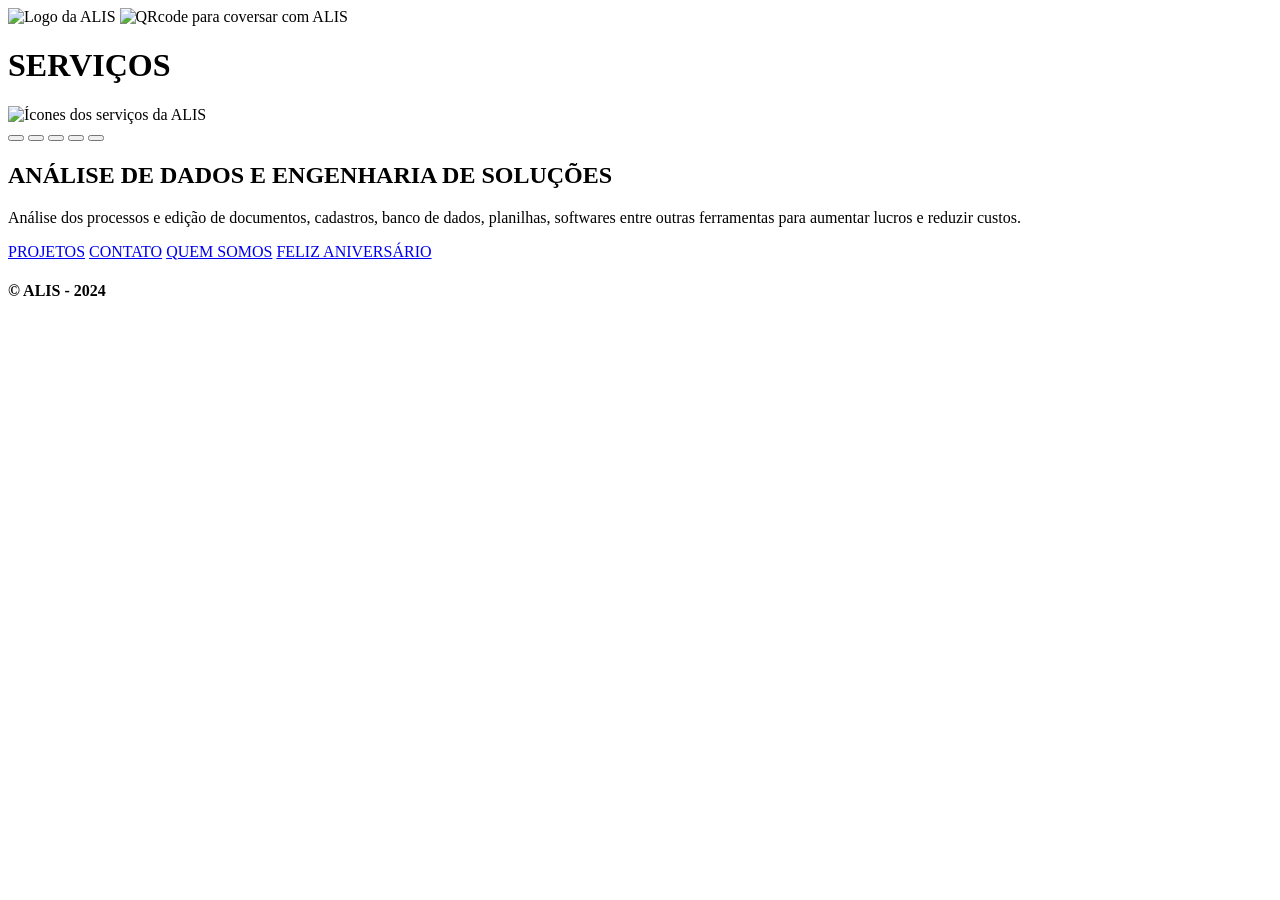
==== index.html @ 4ba7d923 "Update index.html Acréscimo da webpage HappyBirthday" ====
<!DOCTYPE html>
<html lang="pt-br">
<head>
    <meta charset="UTF-8">
    <meta name="viewport" content="width=device-width, initial-scale=1.0">
    <link rel="shortcut icon" href="favicon.ico" type="image/x-icon">
    <title>ALIS Solutions & Technology</title>
    <link rel="stylesheet" href="styles.css">
</head>
<body>
    <div class="logo">
        <picture>
            <source media="(max-width: 767px)" srcset="imagens/LogoALIS_Tec90.png">
            <source media="(min-width: 768px)" srcset="imagens/LogoALIS_Tec.png">
            <img class="imglogo" src="imagens/LogoALIS_Tec.png" alt="Logo da ALIS">
        </picture>
        <img class="imgzap" src="imagens/QRcode_ALISzap.png" alt="QRcode para coversar com ALIS">
    </div>
    <div class="servicos">
        <h1 class="titulodiv">SERVIÇOS</h1>
        <picture class="imgServices">
            <source media="(max-width: 767px)" srcset="imagens/data_analytics304.png">
            <source media="(min-width: 768px)" srcset="imagens/data_analytics.png">
            <img src="imagens/data_analytics.png" alt="Ícones dos serviços da ALIS">
        </picture>
        <div class="botoes">
            <button class="btn" data-index="0"></button>
            <button class="btn" data-index="1"></button>
            <button class="btn" data-index="2"></button>
            <button class="btn" data-index="3"></button>
            <button class="btn" data-index="4"></button>
        </div>
        <div>
            <h2 class="titulo">ANÁLISE DE DADOS E ENGENHARIA DE SOLUÇÕES</h2>
            <p class="descricao">
                Análise dos processos e edição de documentos, cadastros, banco de dados,
                planilhas, softwares entre outras ferramentas para aumentar lucros e reduzir custos.
            </p>
        </div>
    </div>
    <div class="bottomlinks">
        <a href="projetos.html">PROJETOS</a>
        <a href="contato.html">CONTATO</a>
        <a href="pagina3.html">QUEM SOMOS</a>
        <a href="HappyBirthday.html">FELIZ ANIVERSÁRIO</a>
    </div>
    <script src="script.js"></script>
</body>
<footer>
    <h4>© ALIS - 2024</h4>
</footer>
</html>
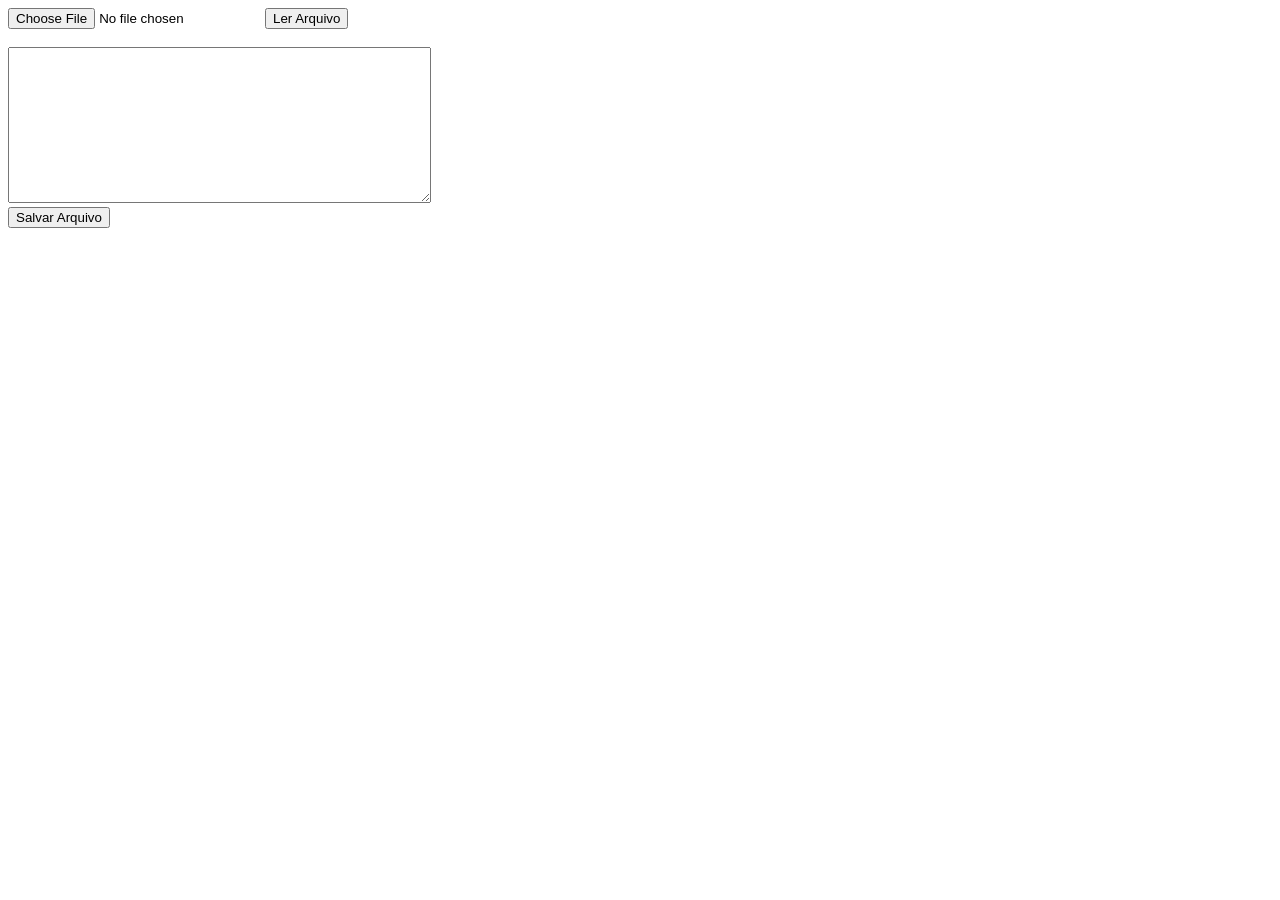
==== commit 53bbc6e4: "Add of files for test Teste de códigos em JavaScript" ====
--- a/index.html
+++ b/index.html
@@ -1,52 +1,19 @@
-<!DOCTYPE html>
-<html lang="pt-br">
-<head>
-    <meta charset="UTF-8">
-    <meta name="viewport" content="width=device-width, initial-scale=1.0">
-    <link rel="shortcut icon" href="favicon.ico" type="image/x-icon">
-    <title>ALIS Solutions & Technology</title>
-    <link rel="stylesheet" href="styles.css">
-</head>
-<body>
-    <div class="logo">
-        <picture>
-            <source media="(max-width: 767px)" srcset="imagens/LogoALIS_Tec90.png">
-            <source media="(min-width: 768px)" srcset="imagens/LogoALIS_Tec.png">
-            <img class="imglogo" src="imagens/LogoALIS_Tec.png" alt="Logo da ALIS">
-        </picture>
-        <img class="imgzap" src="imagens/QRcode_ALISzap.png" alt="QRcode para coversar com ALIS">
-    </div>
-    <div class="servicos">
-        <h1 class="titulodiv">SERVIÇOS</h1>
-        <picture class="imgServices">
-            <source media="(max-width: 767px)" srcset="imagens/data_analytics304.png">
-            <source media="(min-width: 768px)" srcset="imagens/data_analytics.png">
-            <img src="imagens/data_analytics.png" alt="Ícones dos serviços da ALIS">
-        </picture>
-        <div class="botoes">
-            <button class="btn" data-index="0"></button>
-            <button class="btn" data-index="1"></button>
-            <button class="btn" data-index="2"></button>
-            <button class="btn" data-index="3"></button>
-            <button class="btn" data-index="4"></button>
-        </div>
-        <div>
-            <h2 class="titulo">ANÁLISE DE DADOS E ENGENHARIA DE SOLUÇÕES</h2>
-            <p class="descricao">
-                Análise dos processos e edição de documentos, cadastros, banco de dados,
-                planilhas, softwares entre outras ferramentas para aumentar lucros e reduzir custos.
-            </p>
-        </div>
-    </div>
-    <div class="bottomlinks">
-        <a href="projetos.html">PROJETOS</a>
-        <a href="contato.html">CONTATO</a>
-        <a href="pagina3.html">QUEM SOMOS</a>
-        <a href="HappyBirthday.html">FELIZ ANIVERSÁRIO</a>
-    </div>
-    <script src="script.js"></script>
-</body>
-<footer>
-    <h4>© ALIS - 2024</h4>
-</footer>
-</html>
+<!DOCTYPE html>
+<html lang="pt-br">
+<head>
+    <meta charset="UTF-8">
+    <meta name="viewport" content="width=device-width, initial-scale=1.0">
+    <title>Leitura e Gravação de Arquivos</title>
+</head>
+<body>
+    <input type="file" id="arquivoInput">
+    <button onclick="lerArquivo()">Ler Arquivo</button>
+    <br><br>
+    <textarea id="conteudoArquivo" rows="10" cols="50"></textarea>
+    <br>
+    <button onclick="salvarArquivo()">Salvar Arquivo</button>
+    <div id="objetosJSON"></div>
+
+    <script src="script.js"></script>   
+</body>
+</html>
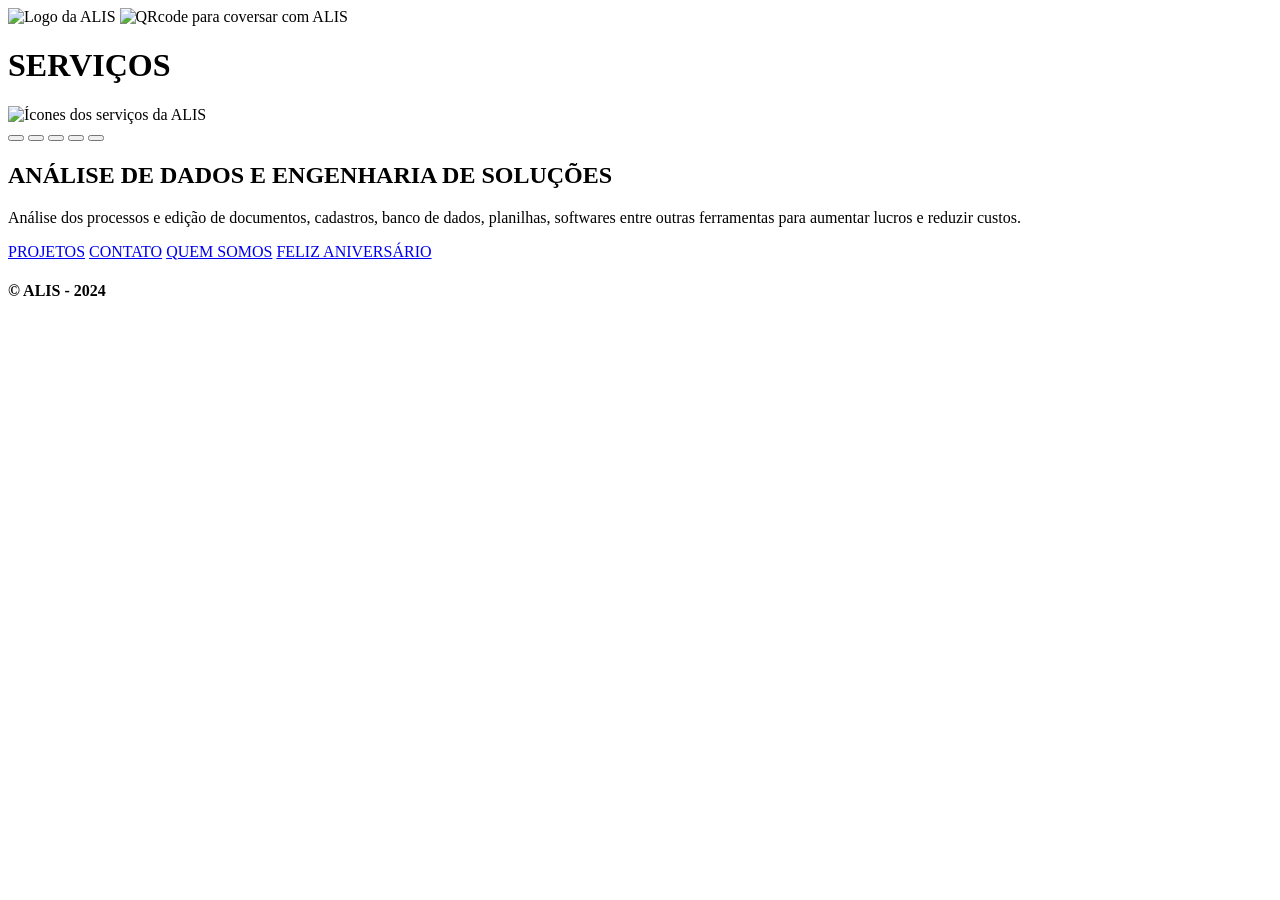
==== commit fed86192: "index file recovery Recuperação do arquivo index" ====
--- a/index.html
+++ b/index.html
@@ -3,17 +3,50 @@
 <head>
     <meta charset="UTF-8">
     <meta name="viewport" content="width=device-width, initial-scale=1.0">
-    <title>Leitura e Gravação de Arquivos</title>
+    <link rel="shortcut icon" href="favicon.ico" type="image/x-icon">
+    <title>ALIS Solutions & Technology</title>
+    <link rel="stylesheet" href="styles.css">
 </head>
 <body>
-    <input type="file" id="arquivoInput">
-    <button onclick="lerArquivo()">Ler Arquivo</button>
-    <br><br>
-    <textarea id="conteudoArquivo" rows="10" cols="50"></textarea>
-    <br>
-    <button onclick="salvarArquivo()">Salvar Arquivo</button>
-    <div id="objetosJSON"></div>
-
-    <script src="script.js"></script>   
+    <div class="logo">
+        <picture>
+            <source media="(max-width: 767px)" srcset="imagens/LogoALIS_Tec90.png">
+            <source media="(min-width: 768px)" srcset="imagens/LogoALIS_Tec.png">
+            <img class="imglogo" src="imagens/LogoALIS_Tec.png" alt="Logo da ALIS">
+        </picture>
+        <img class="imgzap" src="imagens/QRcode_ALISzap.png" alt="QRcode para coversar com ALIS">
+    </div>
+    <div class="servicos">
+        <h1 class="titulodiv">SERVIÇOS</h1>
+        <picture class="imgServices">
+            <source media="(max-width: 767px)" srcset="imagens/data_analytics304.png">
+            <source media="(min-width: 768px)" srcset="imagens/data_analytics.png">
+            <img src="imagens/data_analytics.png" alt="Ícones dos serviços da ALIS">
+        </picture>
+        <div class="botoes">
+            <button class="btn" data-index="0"></button>
+            <button class="btn" data-index="1"></button>
+            <button class="btn" data-index="2"></button>
+            <button class="btn" data-index="3"></button>
+            <button class="btn" data-index="4"></button>
+        </div>
+        <div>
+            <h2 class="titulo">ANÁLISE DE DADOS E ENGENHARIA DE SOLUÇÕES</h2>
+            <p class="descricao">
+                Análise dos processos e edição de documentos, cadastros, banco de dados,
+                planilhas, softwares entre outras ferramentas para aumentar lucros e reduzir custos.
+            </p>
+        </div>
+    </div>
+    <div class="bottomlinks">
+        <a href="projetos.html">PROJETOS</a>
+        <a href="contato.html">CONTATO</a>
+        <a href="somos.html">QUEM SOMOS</a>
+        <a href="HappyBirthday.html">FELIZ ANIVERSÁRIO</a>
+    </div>
+    <script src="script.js"></script>
 </body>
-</html>+<footer>
+    <h4>© ALIS - 2024</h4>
+</footer>
+</html>
